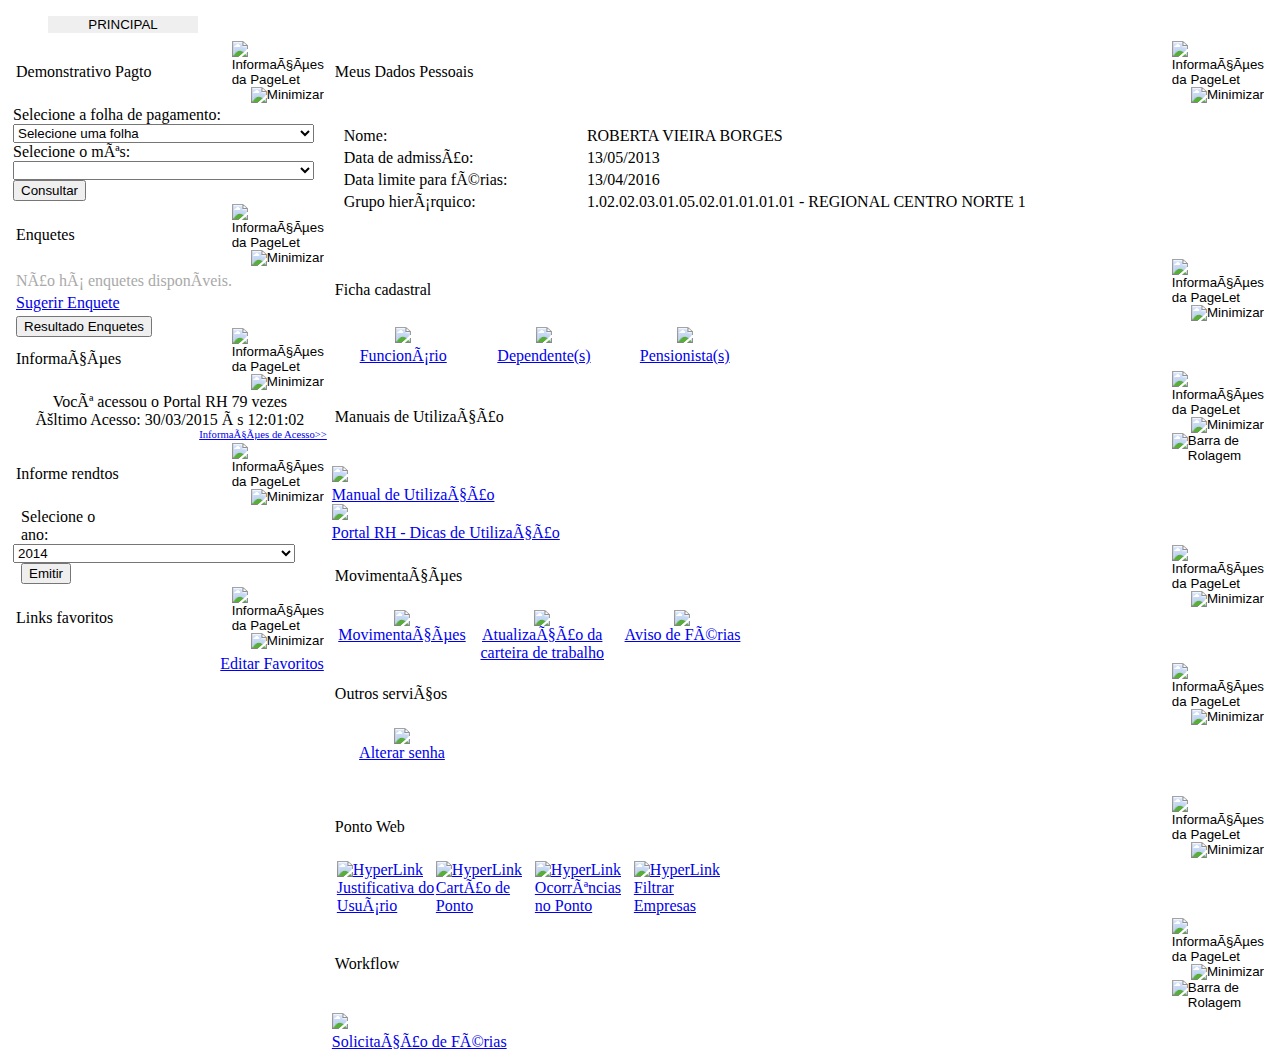
==== aula1.html @ 64549acb "iniciando aula 1" ====
<!DOCTYPE HTML PUBLIC "-//W3C//DTD HTML 4.0 Transitional//EN">
<HTML>
	<HEAD>
		<title>Auto_PrincipalConteudo</title>
		<META http-equiv="Content-Type" content="text/html; charset=windows-1252">
		<meta content="Microsoft Visual Studio .NET 7.1" name="GENERATOR">
		<meta content="Visual Basic .NET 7.1" name="CODE_LANGUAGE">
		<meta content="JavaScript" name="vs_defaultClientScript">
		<meta content="http://schemas.microsoft.com/intellisense/ie5" name="vs_targetSchema">
		<LINK  href="STYLESTEMA18.css" type="text/css" rel="stylesheet">
		<script language="javascript" src="scripts/funcoes.js"></script>
	</HEAD>
	<body MS_POSITIONING="GridLayout">
		<form name="Form1" method="post" action="Auto_PrincipalConteudo.aspx" id="Form1">
<div>
<input type="hidden" name="__EVENTTARGET" id="__EVENTTARGET" value="" />
<input type="hidden" name="__EVENTARGUMENT" id="__EVENTARGUMENT" value="" />
<input type="hidden" name="__LASTFOCUS" id="__LASTFOCUS" value="" />
<input type="hidden" name="__VIEWSTATE" id="
__VIEWSTATE" value="" />
</div>

<script type="text/javascript">
//<![CDATA[
var theForm = document.forms['Form1'];
if (!theForm) {
    theForm = document.Form1;
}
function __doPostBack(eventTarget, eventArgument) {
    if (!theForm.onsubmit || (theForm.onsubmit() != false)) {
        theForm.__EVENTTARGET.value = eventTarget;
        theForm.__EVENTARGUMENT.value = eventArgument;
        theForm.submit();
    }
}
//]]>
</script>


<div>

	<input type="hidden" name="__EVENTVALIDATION" id="__EVENTVALIDATION" value="/wEWLQL+raDpAgKf2M2/AgLc2YajBQKls8mIDAKq+dKcDQKA17umBgKx3MaGAQLFudPkBAKE08mLAQKqh6UzAo/y98YFAujJ9/[base64]/6J5g0CjbeMOAL4wbPBDQLe5O+yAtNetxdc0Nz6+SRpeQpXd9Pz4H/4" />
</div>
			<TABLE id="Table70" height="100%" cellSpacing="0" cellPadding="0" width="100%" border="0">
				<TR>
					<TD align="left" width="100%">
						<TABLE id="Table71" cellSpacing="0" cellPadding="0" width="100%" border="0">
							<TR>
								<TD class="backgroundIMAGE-10" vAlign="bottom" align="left" width="40" height="25"></TD>
								<TD vAlign="bottom" align="left" width="100" height="25"><input type="submit" name="btnAba1" value="PRINCIPAL" id="btnAba1" class="botao-01" style="border-style:None;width:150px;" /></TD>
								<TD vAlign="bottom" align="left" width="5" height="25"></TD>
								<TD vAlign="bottom" align="left" width="100" height="25"></TD>
								<TD vAlign="bottom" align="left" width="5" height="25"></TD>
								<TD vAlign="bottom" align="left" height="25"></TD>
								<TD vAlign="middle" align="right" width="8" colSpan="10" height="25">
									<table id="tblPersonalizacao" cellspacing="0" cellpadding="0" border="0" style="width:100%;border-collapse:collapse;">

</table></TD>
							</TR>
							<TR>
								<TD class="background-01" colSpan="17" height="5"></TD>
							</TR>
						</TABLE>
					</TD>
				</TR>
				<TR>
					<TD vAlign="top" align="left" width="100%" height="100%">
						<TABLE id="Table2" height="100%" cellSpacing="0" cellPadding="0" width="100%" border="0">
							<TR>
								<TD width="5">
									<img id="Image61" src="images/vazio.gif" style="height:5px;width:5px;border-width:0px;" />
								</TD>
								<TD vAlign="top" align="left" width="25%" >
									<div id="pnlEsquerdo" style="width:100%;">
	<div id="pnlAscx111" class="flexcontainer">
		<div id="panel111" class="background-01">
			<table border="0" style="height:5px;width:100%;">
				<tr valign="middle">
					<td align="left" style="width:90%;"><span id="lblTitulo111" class="fonte-04AB">Demonstrativo Pagto</span></td><td align="right" style="width:10%;"><input type="image" name="popHyp111" id="popHyp111" title="Informações da PageLet" src="images/info.gif" onclick="javascript:window.open('http://www.portaldorh.com.br/Portal_Gpcs/Auto_Info.aspx?nCodItem=1&amp;nCodSubItem=0&amp;nCodMod=1', '', 'width=300, height=215 left=30, top30');" style="border-width:0px;" /><img id="imgPopButVazio111" src="vazio.gif" style="height:2px;border-width:0px;" /><input type="image" name="minmax111" id="minmax111" title="Minimizar" codMod="1" codItem="1" subItem="0" Status="1" Url="Auto_PgLetDemoPagto.ascx" ButtonName="minmax111" IDFlexPage="111" src="images/minimizar.gif" style="border-width:0px;" /></td>
				</tr>
			</table>
		</div><div id="ascx111" class="flexareaEsquerdo" Status="1">
			<div id="controlsAscx111_pnlDemoPagto" style="width:100%;text-align:center;">
				
	<div id="controlsAscx111_pnlDemoPagto2" style="width:96%;text-align:left;">
					
		
		<span id="controlsAscx111_Label2" class="fonte-07">Selecione a folha de pagamento:</span>
		<select name="controlsAscx111$cboFolha" onchange="javascript:setTimeout('__doPostBack(\'controlsAscx111$cboFolha\',\'\')', 0)" id="controlsAscx111_cboFolha" class="fonte-07" style="width:100%;">
						<option selected="selected" value="0	0">Selecione uma folha</option>
						<option value="13 SALARIO - ADIANTAMENTO	3">13 SALARIO - ADIANTAMENTO</option>
						<option value="MENSAL	1">MENSAL</option>
						<option value="MENSAL ESTAGIÁRIOS	11">MENSAL ESTAGI&#193;RIOS</option>
						<option value="FERIAS	2">FERIAS</option>
						<option value="PLR	15">PLR</option>
						<option value="13 SALARIO	4">13 SALARIO</option>
						<option value="PRO-LABORE	10">PRO-LABORE</option>

					</select>
		<span id="controlsAscx111_lblDataReferencia" class="fonte-07">Selecione o mês:</span>
		<BR>
		
		<select name="controlsAscx111$cboReferencia" id="controlsAscx111_cboReferencia" class="fonte-07" style="width:100%;">

					</select>
		<br>
		<input type="submit" name="controlsAscx111$btnDemoConsultar" value="Consultar" id="controlsAscx111_btnDemoConsultar" class="botao-03" />
	
				</div>

			</div>

		</div>
	</div><div id="pnlAscx1115" class="flexcontainer">
		<div id="panel1115" class="background-01">
			<table border="0" style="height:5px;width:100%;">
				<tr valign="middle">
					<td align="left" style="width:90%;"><span id="lblTitulo1115" class="fonte-04AB">Enquetes</span></td><td align="right" style="width:10%;"><input type="image" name="popHyp1115" id="popHyp1115" title="Informações da PageLet" src="images/info.gif" onclick="javascript:window.open('http://www.portaldorh.com.br/Portal_Gpcs/Auto_Info.aspx?nCodItem=15&amp;nCodSubItem=0&amp;nCodMod=1', '', 'width=300, height=215 left=30, top30');" style="border-width:0px;" /><img id="imgPopButVazio1115" src="vazio.gif" style="height:2px;border-width:0px;" /><input type="image" name="minmax1115" id="minmax1115" title="Minimizar" codMod="1" codItem="15" subItem="0" Status="1" Url="Auto_PgLetEnquetes.ascx" ButtonName="minmax1115" IDFlexPage="1115" src="images/minimizar.gif" style="border-width:0px;" /></td>
				</tr>
			</table>
		</div><div id="ascx1115" class="flexareaEsquerdo" Status="1">
			
<meta content="True" name="vs_showGrid">
<div id="controlsAscx1115_Panel1" style="height:56px;width:100%;">
				
	<TABLE width="100%" border="0">
		<TR>
			<TD width="100%">
				
				<span id="controlsAscx1115_lblMsg" class="fonte-10" style="display:inline-block;color:DarkGray;width:100%;">Não há enquetes disponíveis.</span></TD>
		</TR>
		<TR>
			<TD align="left" width="100%">
				<a id="controlsAscx1115_lnkSugEnquetes" class="botao-04" href="javascript:__doPostBack('controlsAscx1115$lnkSugEnquetes','')">Sugerir Enquete</a>&nbsp;&nbsp;&nbsp;&nbsp;
			</TD>
		</TR>
		<TR>
			<TD align="left" width="100%">
				<input type="submit" name="controlsAscx1115$btnResultadoEnquete" value="Resultado Enquetes" id="controlsAscx1115_btnResultadoEnquete" class="botao-04" /></TD>
		</TR>
	</TABLE>

			</div>

		</div>
	</div><div id="pnlAscx1111" class="flexcontainer">
		<div id="panel1111" class="background-01">
			<table border="0" style="height:5px;width:100%;">
				<tr valign="middle">
					<td align="left" style="width:90%;"><span id="lblTitulo1111" class="fonte-04AB">Informações</span></td><td align="right" style="width:10%;"><input type="image" name="popHyp1111" id="popHyp1111" title="Informações da PageLet" src="images/info.gif" onclick="javascript:window.open('http://www.portaldorh.com.br/Portal_Gpcs/Auto_Info.aspx?nCodItem=11&amp;nCodSubItem=0&amp;nCodMod=1', '', 'width=300, height=215 left=30, top30');" style="border-width:0px;" /><img id="imgPopButVazio1111" src="vazio.gif" style="height:2px;border-width:0px;" /><input type="image" name="minmax1111" id="minmax1111" title="Minimizar" codMod="1" codItem="11" subItem="0" Status="1" Url="auto_pgletInfoAcesso.ascx" ButtonName="minmax1111" IDFlexPage="1111" src="images/minimizar.gif" style="border-width:0px;" /></td>
				</tr>
			</table>
		</div><div id="ascx1111" class="flexareaEsquerdo" Status="1">
			
<meta name="vs_showGrid" content="True">
<div id="controlsAscx1111_pnlinformacoesdeacesso_fechar" style="width:100%;">
				
	<TABLE class="borda-0410" id="Table1" cellSpacing="0" cellPadding="0" width="100%" border="0">
		<TR>
			<TD class="borda-04100" vAlign="middle" align="center" colSpan="4">
				<span id="controlsAscx1111_Label1" class="fonte-07">Você acessou o Portal  RH </span>
				<span id="controlsAscx1111_lblNumAcessos" class="fonte-06">79</span>
				<span id="controlsAscx1111_Label2" class="fonte-07"> vezes</span></TD>
		</TR>
		<TR>
			<TD class="background-05" align="center" colSpan="4">
				<span id="controlsAscx1111_lblDataUltimo" class="fonte-07">Último Acesso: 30/03/2015 às 12:01:02</span></TD>
		</TR>
	</TABLE>
	<TABLE id="Table2" cellSpacing="0" cellPadding="0" width="100%" border="0">
		<TR>
			<TD vAlign="top" align="right" width="15%"></TD>
			<TD vAlign="top" width="15%"></TD>
			<TD vAlign="top" align="right" width="70%" colSpan="2">
				<a id="controlsAscx1111_lkbInfoAcesso" class="botao-02" href="javascript:__doPostBack('controlsAscx1111$lkbInfoAcesso','')" style="display:inline-block;font-size:8pt;width:100%;">Informações de Acesso&gt;&gt;</a></TD>
		</TR>
	</TABLE>
	<TABLE id="Table4" cellSpacing="0" cellPadding="0" width="100%" align="right" border="0">
		<TR>
			<TD>
				</TD>
		</TR>
	</TABLE>

			</div>

		</div>
	</div><div id="pnlAscx113" class="flexcontainer">
		<div id="panel113" class="background-01">
			<table border="0" style="height:5px;width:100%;">
				<tr valign="middle">
					<td align="left" style="width:90%;"><span id="lblTitulo113" class="fonte-04AB">Informe rendtos</span></td><td align="right" style="width:10%;"><input type="image" name="popHyp113" id="popHyp113" title="Informações da PageLet" src="images/info.gif" onclick="javascript:window.open('http://www.portaldorh.com.br/Portal_Gpcs/Auto_Info.aspx?nCodItem=3&amp;nCodSubItem=0&amp;nCodMod=1', '', 'width=300, height=215 left=30, top30');" style="border-width:0px;" /><img id="imgPopButVazio113" src="vazio.gif" style="height:2px;border-width:0px;" /><input type="image" name="minmax113" id="minmax113" title="Minimizar" codMod="1" codItem="3" subItem="0" Status="1" Url="Auto_PgLetInformeRendtos.ascx" ButtonName="minmax113" IDFlexPage="113" src="images/minimizar.gif" style="border-width:0px;" /></td>
				</tr>
			</table>
		</div><div id="ascx113" class="flexareaEsquerdo" Status="1">
			<div id="controlsAscx113_pnlInformeRendtos" style="width:90%;text-align:center;">
				
	<div id="controlsAscx113_Panel2" style="width:100%;text-align:left;">
					&nbsp;
<span id="controlsAscx113_Label1" class="fonte-07" style="display:inline-block;width:104px;">Selecione o ano:</span>&nbsp;
<select name="controlsAscx113$cboAno" id="controlsAscx113_cboAno" class="fonte-07" style="width:100%;">
						<option value="2014">2014</option>

					</select><BR>&nbsp;
<input type="submit" name="controlsAscx113$btnCompRendtosConsultar" value="Emitir" id="controlsAscx113_btnCompRendtosConsultar" class="botao-03" />
				</div>

			</div>

		</div>
	</div><div id="pnlAscx117" class="flexcontainer">
		<div id="panel117" class="background-01">
			<table border="0" style="height:5px;width:100%;">
				<tr valign="middle">
					<td align="left" style="width:90%;"><span id="lblTitulo117" class="fonte-04AB">Links favoritos</span></td><td align="right" style="width:10%;"><input type="image" name="popHyp117" id="popHyp117" title="Informações da PageLet" src="images/info.gif" onclick="javascript:window.open('http://www.portaldorh.com.br/Portal_Gpcs/Auto_Info.aspx?nCodItem=7&amp;nCodSubItem=0&amp;nCodMod=1', '', 'width=300, height=215 left=30, top30');" style="border-width:0px;" /><img id="imgPopButVazio117" src="vazio.gif" style="height:2px;border-width:0px;" /><input type="image" name="minmax117" id="minmax117" title="Minimizar" codMod="1" codItem="7" subItem="0" Status="1" Url="Auto_PgLetLinksFavoritos.ascx" ButtonName="minmax117" IDFlexPage="117" src="images/minimizar.gif" style="border-width:0px;" /></td>
				</tr>
			</table>
		</div><div id="ascx117" class="flexareaEsquerdo" Status="1">
			<div id="controlsAscx117_pnlfavoritos_minimizar" style="height:35px;width:100%;">
				<table border="0" style="width:100%;">
					<tr>
						<td class="background-05" align="right"><a title="Editar Favoritos" class="botao-02" href="Auto_EditFavoritos.aspx" target="_self">Editar Favoritos</a></td>
					</tr>
				</table>
			</div>

		</div>
	</div>
</div>
								</TD>
								<td width="5">
									<img id="Image7" src="images/vazio.gif" style="height:5px;width:5px;border-width:0px;" /></td>
								<TD vAlign="top" align="left" width="100%">
									<div id="pnlDireito" style="height:18px;width:100%;">
	<div id="pnlAscx119901" class="flexcontainer">
		<div id="panel119901" class="background-01">
			<table border="0" style="height:5px;width:100%;">
				<tr valign="middle">
					<td align="left" style="width:90%;"><span id="lblTitulo119901" class="fonte-04AB">Meus Dados Pessoais</span></td><td align="right" style="width:10%;"><input type="image" name="popHyp119901" id="popHyp119901" title="Informações da PageLet" src="images/info.gif" onclick="javascript:window.open('http://www.portaldorh.com.br/Portal_Gpcs/Auto_Info.aspx?nCodItem=9901&amp;nCodSubItem=0&amp;nCodMod=1', '', 'width=300, height=215 left=30, top30');" style="border-width:0px;" /><img id="imgPopButVazio119901" src="vazio.gif" style="height:2px;border-width:0px;" /><input type="image" name="minmax119901" id="minmax119901" title="Minimizar" codMod="1" codItem="9901" subItem="0" Status="1" Url="Auto_PgLetMeusDadosPessoais.ascx" ButtonName="minmax119901" IDFlexPage="119901" src="images/minimizar.gif" style="border-width:0px;" /></td>
				</tr>
			</table>
		</div><div id="ascx119901" class="flexarea" Status="1">
			<div id="controlsAscx119901_Panel1" style="text-align:center;">
				
	<div id="controlsAscx119901_Panel4" style="width:96%;text-align:right;">
					
		
		<BR>
		
		
		
		
		<div id="controlsAscx119901_Panel2">
						
			<TABLE id="Table1" cellSpacing="0" cellPadding="0" width="100%" border="0">
				<TR>
					<TD vAlign="top" align="right" width="1%">
						</TD>
					<TD vAlign="top" align="left" width="99%">
						<div id="controlsAscx119901_pnlDadosFuncionario" style="height:96px;width:100%;">
							
							<table id="controlsAscx119901_tblDadosFuncionario" class="fonte-07" border="0" style="width:100%;">
								<tr>
									<td class="bg-dfe">Nome: </td><td class="background-05">ROBERTA VIEIRA BORGES</td>
								</tr><tr>
									<td class="bg-dfe">Data de admissão: </td><td class="background-05">13/05/2013</td>
								</tr><tr>
									<td class="bg-dfe">Data limite para férias: </td><td class="background-05">13/04/2016</td>
								</tr><tr>
									<td class="bg-dfe">Grupo hierárquico: </td><td class="background-05">1.02.02.03.01.05.02.01.01.01.01 - REGIONAL CENTRO NORTE 1</td>
								</tr>
							</table>
						
						</div>
					</TD>
				</TR>
			</TABLE>
		
					</div>
		<BR>
		
		<BR>
	
				</div>

			</div>

		</div>
	</div><div id="pnlAscx116" class="flexcontainer">
		<div id="panel116" class="background-01">
			<table border="0" style="height:5px;width:100%;">
				<tr valign="middle">
					<td align="left" style="width:90%;"><span id="lblTitulo116" class="fonte-04AB">Ficha cadastral</span></td><td align="right" style="width:10%;"><input type="image" name="popHyp116" id="popHyp116" title="Informações da PageLet" src="images/info.gif" onclick="javascript:window.open('http://www.portaldorh.com.br/Portal_Gpcs/Auto_Info.aspx?nCodItem=6&amp;nCodSubItem=0&amp;nCodMod=1', '', 'width=300, height=215 left=30, top30');" style="border-width:0px;" /><img id="imgPopButVazio116" src="vazio.gif" style="height:2px;border-width:0px;" /><input type="image" name="minmax116" id="minmax116" title="Minimizar" codMod="1" codItem="6" subItem="0" Status="1" Url="Auto_PgLetFichaCadastral.ascx" ButtonName="minmax116" IDFlexPage="116" src="images/minimizar.gif" style="border-width:0px;" /></td>
				</tr>
			</table>
		</div><div id="ascx116" class="flexarea" Status="1">
			<div id="controlsAscx116_Panel1" style="width:100%;">
				
	<TABLE width="100%" border="0">
		<TR>
			<TD align="center" width="15%">
				<a id="controlsAscx116_HypEmprImage" class="fonte-07" href="FrameFichaCad.aspx?cod=2&amp;codSub=5"><img src="images/ico_002.gif" style="border-width:0px;" /></a></TD>
			<TD align="center" width="15%">
				<a id="controlsAscx116_hypDependImage" class="fonte-07" href="auto_dependentes.aspx?cod=3&amp;codSub=0"><img src="images/ico_003.gif" style="border-width:0px;" /></a></TD>
			<TD align="center" width="15%">
				<a id="controlsAscx116_hypPensionImage" class="fonte-07" href="auto_pensionistas.aspx?cod=4&amp;codSub=0"><img src="images/ico_005.gif" style="border-width:0px;" /></a></TD>
			<TD width="55%"></TD>
		</TR>
		<TR>
			<TD align="center" width="15%">
				<a id="controlsAscx116_hypEmprText" class="fonte-07" href="FrameFichaCad.aspx?cod=2&amp;codSub=5">Funcionário</a></TD>
			<TD align="center" width="15%">
				<a id="controlsAscx116_hypDependText" class="fonte-07" href="auto_dependentes.aspx?cod=3&amp;codSub=0">Dependente(s)</a></TD>
			<TD align="center" width="15%">
				<a id="controlsAscx116_hypPensionText" class="fonte-07" href="auto_pensionistas.aspx?cod=4&amp;codSub=0">Pensionista(s)</a></TD>
			<TD width="55%"></TD>
		</TR>
	</TABLE>

			</div>

		</div>
	</div><div id="pnlFlexPage1110002" class="flexcontainer">
		<div id="panel1110002" class="background-01">
			<table border="0" style="height:5px;width:100%;">
				<tr valign="middle">
					<td align="left" style="width:90%;"><span id="lblTitulo1110002" class="fonte-04AB">Manuais de Utilização</span></td><td align="right" style="width:10%;"><input type="image" name="popHyp1110002" id="popHyp1110002" title="Informações da PageLet" src="images/info.gif" onclick="javascript:window.open('http://www.portaldorh.com.br/Portal_Gpcs/Auto_Info.aspx?nCodItem=10002&amp;nCodSubItem=0&amp;nCodMod=1', '', 'width=300, height=215 left=30, top30');" style="border-width:0px;" /><img id="imgPopButVazio1110002" src="vazio.gif" style="height:2px;border-width:0px;" /><input type="image" name="minmax1110002" id="minmax1110002" title="Minimizar" codMod="1" codItem="10002" subItem="0" Status="1" Url="" ButtonName="minmax1110002" IDFlexPage="1110002" src="images/minimizar.gif" style="border-width:0px;" /><input type="image" name="btnscr1110002" id="btnscr1110002" title="Barra de Rolagem" codMod="1" codItem="10002" subItem="0" Status="1" Url="" ButtonName="btnscr1110002" IDFlexPage="1110002" src="images/barrra_rolagem.gif" style="border-width:0px;" /></td>
				</tr>
			</table>
		</div><div id="ascx1110002" class="flexarea" Status="1">
			<div class="flexobjeto2">
				<a href="http://www.portaldorh.com.br/portal_gpcs/Manual_Portal_RH_Auto_Atendimento.pdf" target="_blank"><img src="loads/231465465146546.jpg" style="border-width:0px;" /></a><a title="Manual de Utilização" href="http://www.portaldorh.com.br/portal_gpcs/Manual_Portal_RH_Auto_Atendimento.pdf" target="_blank"><br>Manual de Utilização </a>
			</div><div class="flexobjeto2">
				<a href="http://www.portaldorh.com.br/portal_gpcs/Dicas_de_Utilizacao_Portal_RH.pdf" target="_blank"><img src="loads/5649843621654.jpg" style="border-width:0px;" /></a><a title="Portal RH - Dicas de Utilização" href="http://www.portaldorh.com.br/portal_gpcs/Dicas_de_Utilizacao_Portal_RH.pdf" target="_blank"><br>Portal RH - Dicas de Utilização </a>
			</div>
		</div>
	</div><div id="pnlAscx118" class="flexcontainer">
		<div id="panel118" class="background-01">
			<table border="0" style="height:5px;width:100%;">
				<tr valign="middle">
					<td align="left" style="width:90%;"><span id="lblTitulo118" class="fonte-04AB">Movimentações</span></td><td align="right" style="width:10%;"><input type="image" name="popHyp118" id="popHyp118" title="Informações da PageLet" src="images/info.gif" onclick="javascript:window.open('http://www.portaldorh.com.br/Portal_Gpcs/Auto_Info.aspx?nCodItem=8&amp;nCodSubItem=0&amp;nCodMod=1', '', 'width=300, height=215 left=30, top30');" style="border-width:0px;" /><img id="imgPopButVazio118" src="vazio.gif" style="height:2px;border-width:0px;" /><input type="image" name="minmax118" id="minmax118" title="Minimizar" codMod="1" codItem="8" subItem="0" Status="1" Url="Auto_PgLetMovimentacoes.ascx" ButtonName="minmax118" IDFlexPage="118" src="images/minimizar.gif" style="border-width:0px;" /></td>
				</tr>
			</table>
		</div><div id="ascx118" class="flexarea" Status="1">
			<div id="Movimentações_pnlMovimentacoes_minimizar" style="width:100%;text-align:left;">
				
	<TABLE id="Table53" cellSpacing="0" cellPadding="0" width="100%" border="0">
		<TR>
			<TD vAlign="middle" align="left">
				<TABLE id="Table54" cellSpacing="0" cellPadding="0" width="100%" border="0">
					<TR>
						<TD>
							<TABLE cellSpacing="0" cellPadding="0" width="100%" border="0">
								<TR align="center" width="100%">
									<TD vAlign="top" align="center" width="15%">
										<a id="Movimentações_HypImgMovimentacoes" href="Auto_Movimentacoes.aspx"><img src="images/ico_001.gif" style="border-width:0px;" /></a></TD>
									<TD vAlign="top" align="center" width="15%">
										<a id="Movimentações_hypImgAtCTrab" href="Auto_MovCartTrab.aspx"><img src="images/ico_atctrab.gif" style="border-width:0px;" /></a></TD>
									<TD vAlign="top" align="center" width="15%">
										<a id="Movimentações_HypImgAvisFerias" href="Auto_AvisoFerias.aspx"><img src="images/Aviso_de_Ferias.gif" style="border-width:0px;" /></a></TD>
									<TD vAlign="top" align="center" width="15%">
										</TD>
									<TD width="55%"></TD>
								</TR>
							</TABLE>
						</TD>
					</TR>
					<TR>
						<TD>
							<TABLE cellSpacing="0" cellPadding="0" width="100%" border="0">
								<TR align="center" width="100%">
									<TD vAlign="top" align="center" width="15%">
										<a id="Movimentações_HypMovimentacoes" class="fonte-07Tela" href="Auto_Movimentacoes.aspx">Movimentações</a></TD>
									<TD vAlign="top" align="center" width="15%">
										<a id="Movimentações_hypAtCTrab" class="fonte-07Tela" href="Auto_MovCartTrab.aspx" style="display:inline-block;height:34px;">Atualização da carteira de trabalho</a></TD>
									<TD vAlign="top" align="center" width="15%">
										<a id="Movimentações_HypAvisoFerias" class="fonte-07Tela" href="Auto_AvisoFerias.aspx" style="display:inline-block;height:34px;">Aviso de Férias</a></TD>
									<TD vAlign="top" align="center" width="15%">
										</TD>
									<TD width="55%"></TD>
								</TR>
							</TABLE>
						</TD>
					</TR>
				</TABLE>
			</TD>
		</TR>
	</TABLE>

			</div>

		</div>
	</div><div id="pnlAscx114" class="flexcontainer">
		<div id="panel114" class="background-01">
			<table border="0" style="height:5px;width:100%;">
				<tr valign="middle">
					<td align="left" style="width:90%;"><span id="lblTitulo114" class="fonte-04AB">Outros serviços</span></td><td align="right" style="width:10%;"><input type="image" name="popHyp114" id="popHyp114" title="Informações da PageLet" src="images/info.gif" onclick="javascript:window.open('http://www.portaldorh.com.br/Portal_Gpcs/Auto_Info.aspx?nCodItem=4&amp;nCodSubItem=0&amp;nCodMod=1', '', 'width=300, height=215 left=30, top30');" style="border-width:0px;" /><img id="imgPopButVazio114" src="vazio.gif" style="height:2px;border-width:0px;" /><input type="image" name="minmax114" id="minmax114" title="Minimizar" codMod="1" codItem="4" subItem="0" Status="1" Url="Auto_PgLetAlterarSenha.ascx" ButtonName="minmax114" IDFlexPage="114" src="images/minimizar.gif" style="border-width:0px;" /></td>
				</tr>
			</table>
		</div><div id="ascx114" class="flexarea" Status="1">
			<div id="controlsAscx114_Panel1" style="height:65px;width:100%;">
				
	<TABLE id="Table1" cellSpacing="0" cellPadding="0" width="100%" border="0">
		<TR>
			<TD vAlign="top" align="center" width="15%">
				<a id="controlsAscx114_hypImgAlterarSenha" class="fonte-07" href="Auto_AlteraSenha.aspx"><img src="images/ico_004.gif" style="border-width:0px;" /></a></TD>
			<TD vAlign="top" align="center" width="15%">
				</TD>
			<TD width="85%"></TD>
		</TR>
		<TR>
		<TD vAlign="top" align="center" width="15%">
				<a id="controlsAscx114_hypLinkAlterarSenha" class="fonte-07" href="Auto_AlteraSenha.aspx">Alterar senha</a></TD>
			<TD vAlign="top" align="center" width="15%">
				</TD>
			<TD width="85%"></TD>
		</TR>
	</TABLE>

			</div>

		</div>
	</div><div id="pnlAscx1110001" class="flexcontainer">
		<div id="panel1110001" class="background-01">
			<table border="0" style="height:5px;width:100%;">
				<tr valign="middle">
					<td align="left" style="width:90%;"><span id="lblTitulo1110001" class="fonte-04AB">Ponto Web</span></td><td align="right" style="width:10%;"><input type="image" name="popHyp1110001" id="popHyp1110001" title="Informações da PageLet" src="images/info.gif" onclick="javascript:window.open('http://www.portaldorh.com.br/Portal_Gpcs/Auto_Info.aspx?nCodItem=10001&amp;nCodSubItem=0&amp;nCodMod=1', '', 'width=300, height=215 left=30, top30');" style="border-width:0px;" /><img id="imgPopButVazio1110001" src="vazio.gif" style="height:2px;border-width:0px;" /><input type="image" name="minmax1110001" id="minmax1110001" title="Minimizar" codMod="1" codItem="10001" subItem="0" Status="1" Url="ProPay_Portal_Ponto.ascx" ButtonName="minmax1110001" IDFlexPage="1110001" src="images/minimizar.gif" style="border-width:0px;" /></td>
				</tr>
			</table>
		</div><div id="ascx1110001" class="flexarea" Status="1">
			



<script>
	function AbrirJanela(endPagina, idPagina, largura, altura)
	{
		window.open(endPagina, "", "width=" + largura + " height=" + altura)
	}
	
	function Redirecionar(pagina)
	{
		if (pagina != "")
		{
			document.getElementById("PG").value = pagina;
			var acaoFormNorber = document.forms[0].action;
			var targeFormNorber = document.forms[0].target;
			document.forms[0].action = "NORBER_Opcoes_Just.aspx";
			document.forms[0].target = "_blank";
			document.forms[0].submit();
			document.forms[0].action = acaoFormNorber;
			document.forms[0].target = targeFormNorber;
		}
		else
		{
			alert("Não há uma página de destino definida para o link!");
		}
	}
</script>
<input type="hidden" name="PG" id="PG">
	<TABLE id="Table1" cellSpacing="0" cellPadding="0" border="0">
		<TR>
			<TD style="WIDTH: 5px"></td>

			<TD style="WIDTH: 99px">
				<a id="controlsAscx1110001_HyperLink_Norber100" href="javascript:Redirecionar('just_user/justuser.asp');"><img src="NORBER/images/bt3_justificativa_usuario.gif" alt="HyperLink" style="border-width:0px;" /></a>
			</TD>

			<TD style="WIDTH: 99px">
				<a id="controlsAscx1110001_HyperLink_Norber102" href="javascript:Redirecionar('Relatorios/SolicitaRelatorio.asp?Relatorio=RELRB03');"><img src="NORBER/images/bt3_relatorio.gif" alt="HyperLink" style="border-width:0px;" /></a></TD>
			</TD>

			<TD style="WIDTH: 99px">
				<a id="controlsAscx1110001_HyperLink_Norber103" href="javascript:Redirecionar('Relatorios/SolicitaRelatorio.asp?Relatorio=RELRB20');"><img src="NORBER/images/bt3_relatorio.gif" alt="HyperLink" style="border-width:0px;" /></a></TD>
			</TD>
			
			<TD style="WIDTH: 99px">
				<a id="controlsAscx1110001_HyperLink_Norber104" href="javascript:AbrirJanela('FiltrarEmpresas.aspx', 'FiltrarEmpresas', '618', '480', 'yes');"><img src="norber/images/bt3_justificativa_usuario.gif" alt="HyperLink" style="border-width:0px;" /></a>
			</TD>
		</TR>
		<TR>
			<TD style="WIDTH: 5px"></td>
			<TD style="WIDTH: 99px">
				<a id="controlsAscx1110001_HyperLink_Norber106" class="fonte-07" href="javascript:Redirecionar('just_user/justuser.asp');" target="_blank">Justificativa do Usuário</a>
			</TD>

			<TD style="WIDTH: 99px">
				<a id="controlsAscx1110001_HyperLink_Norber108" class="fonte-07" href="javascript:Redirecionar('Relatorios/SolicitaRelatorio.asp?Relatorio=RELRB03');" target="_blank">Cartão de Ponto</a>
			</TD>

			<TD style="WIDTH: 99px">
				<a id="controlsAscx1110001_HyperLink_Norber109" class="fonte-07" href="javascript:Redirecionar('Relatorios/SolicitaRelatorio.asp?Relatorio=RELRB20');" target="_blank">Ocorrências no Ponto</a>
			</TD>
			<TD style="WIDTH: 99px">
				<a id="controlsAscx1110001_HyperLink_FiltrarEmpresas" class="fonte-07" href="javascript:AbrirJanela('FiltrarEmpresas.aspx', 'FiltrarEmpresas', '618', '480', 'yes');">Filtrar Empresas</a>
			</TD>
		</TR>

	</TABLE>

		</div>
	</div><div id="pnlFlexPage1110004" class="flexcontainer">
		<div id="panel1110004" class="background-01">
			<table border="0" style="height:5px;width:100%;">
				<tr valign="middle">
					<td align="left" style="width:90%;"><span id="lblTitulo1110004" class="fonte-04AB">Workflow</span></td><td align="right" style="width:10%;"><input type="image" name="popHyp1110004" id="popHyp1110004" title="Informações da PageLet" src="images/info.gif" onclick="javascript:window.open('http://www.portaldorh.com.br/Portal_Gpcs/Auto_Info.aspx?nCodItem=10004&amp;nCodSubItem=0&amp;nCodMod=1', '', 'width=300, height=215 left=30, top30');" style="border-width:0px;" /><img id="imgPopButVazio1110004" src="vazio.gif" style="height:2px;border-width:0px;" /><input type="image" name="minmax1110004" id="minmax1110004" title="Minimizar" codMod="1" codItem="10004" subItem="0" Status="1" Url="" ButtonName="minmax1110004" IDFlexPage="1110004" src="images/minimizar.gif" style="border-width:0px;" /><input type="image" name="btnscr1110004" id="btnscr1110004" title="Barra de Rolagem" codMod="1" codItem="10004" subItem="0" Status="1" Url="" ButtonName="btnscr1110004" IDFlexPage="1110004" src="images/barrra_rolagem.gif" style="border-width:0px;" /></td>
				</tr>
			</table>
		</div><div id="ascx1110004" class="flexarea" Status="1">
			<div class="flexobjeto2">
				<a href="/Portal_Gpcs/Auto_IntegraPortalWkf.aspx?Pg=http://www.portaldorh.com.br/FPwWorkflow/TelaIniciacaoDeProcesso.aspx?IdProcesso=7&amp;SP=True&amp;HD=True&amp;HI=True&amp;VS=True&amp;TipoIniciacao=I"><img src="loads/btn_SolicitaFerias.gif" style="border-width:0px;" /></a><a title="Solicitação de Férias" href="/Portal_Gpcs/Auto_IntegraPortalWkf.aspx?Pg=http://www.portaldorh.com.br/FPwWorkflow/TelaIniciacaoDeProcesso.aspx?IdProcesso=7&amp;SP=True&amp;HD=True&amp;HI=True&amp;VS=True&amp;TipoIniciacao=I"><br>Solicitação de Férias </a>
			</div>
		</div>
	</div>
</div>
								</TD>
								<TD width="5"><img id="Image20" src="images/vazio.gif" style="height:5px;width:5px;border-width:0px;" /></TD>
							</TR>
						</TABLE>
					</TD>
				</TR>
			</TABLE>
			<input name="scrollLeft" type="hidden" id="scrollLeft" /><input name="scrollTop" type="hidden" id="scrollTop" />
		

<!-- sstchur.web.SmartNav.SmartScroller ASP.NET Generated Code -->
<script language = "javascript">
<!--
  function sstchur_SmartScroller_GetCoords()
  {
    var scrollX, scrollY;
    if (document.all)
    {
      if (!document.documentElement.scrollLeft)
        scrollX = document.body.scrollLeft;
      else
        scrollX = document.documentElement.scrollLeft;

      if (!document.documentElement.scrollTop)
        scrollY = document.body.scrollTop;
      else
        scrollY = document.documentElement.scrollTop;
    }
    else
    {
      scrollX = window.pageXOffset;
      scrollY = window.pageYOffset;
    }
    document.forms["Form1"].scrollLeft.value = scrollX;
    document.forms["Form1"].scrollTop.value = scrollY;
  }


  function sstchur_SmartScroller_Scroll()
  {
    var x = document.forms["Form1"].scrollLeft.value;
    var y = document.forms["Form1"].scrollTop.value;
    window.scrollTo(x, y);
  }

  
  window.onload = sstchur_SmartScroller_Scroll;
  window.onscroll = sstchur_SmartScroller_GetCoords;
  window.onclick = sstchur_SmartScroller_GetCoords;
  window.onkeypress = sstchur_SmartScroller_GetCoords;
// -->
</script>
<!-- End sstchur.web.SmartNav.SmartScroller ASP.NET Generated Code --></form>
	</body>
</HTML>
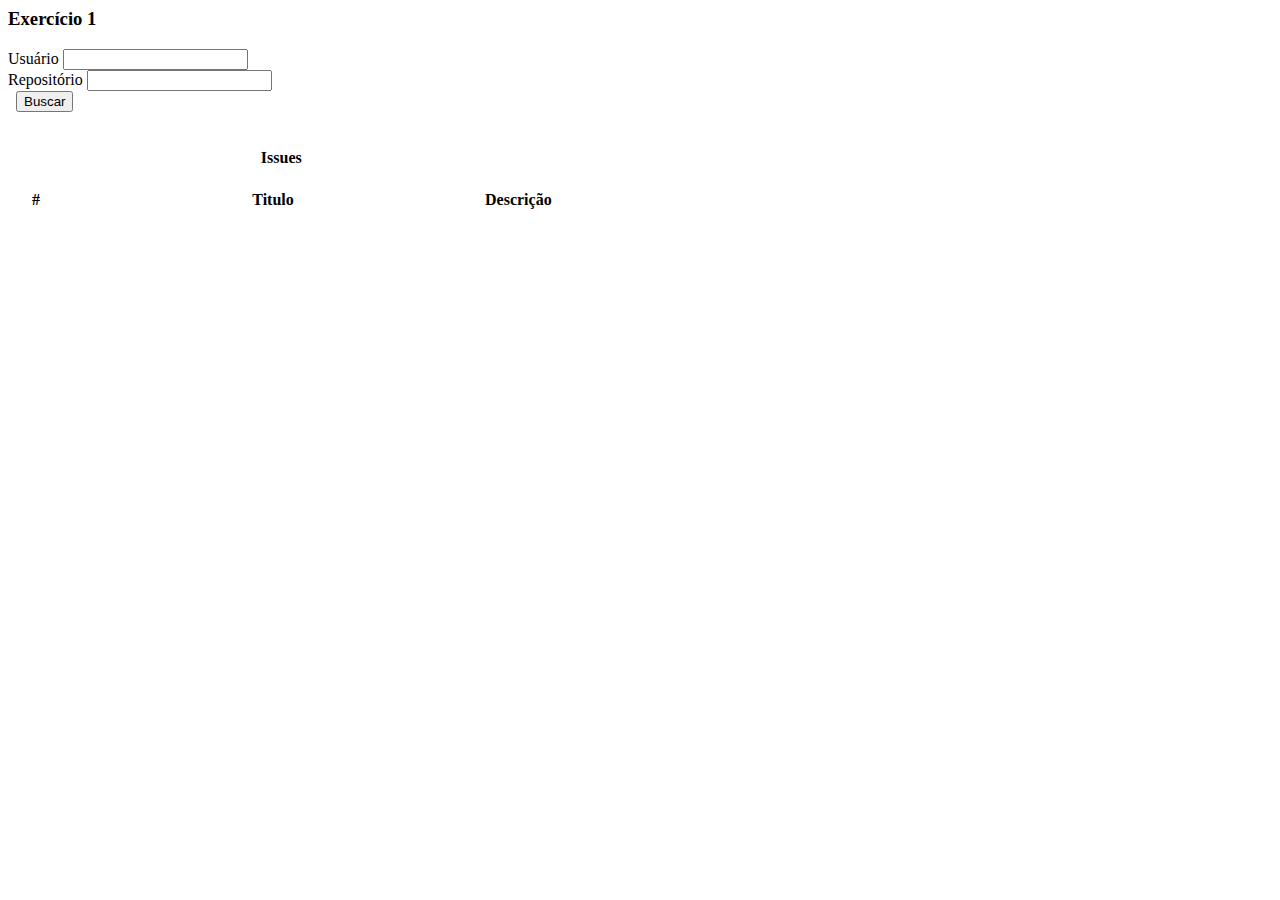
==== commit dd134e6b: "exercicio 1 nao finalizado." ====
--- a/aula1.html
+++ b/aula1.html
@@ -1,571 +1,149 @@
+<html>
+<head ng-app>
+	<title></title>
+</head>
+<body>
+	<div class="container">
 
-<!DOCTYPE HTML PUBLIC "-//W3C//DTD HTML 4.0 Transitional//EN">
-<HTML>
-	<HEAD>
-		<title>Auto_PrincipalConteudo</title>
-		<META http-equiv="Content-Type" content="text/html; charset=windows-1252">
-		<meta content="Microsoft Visual Studio .NET 7.1" name="GENERATOR">
-		<meta content="Visual Basic .NET 7.1" name="CODE_LANGUAGE">
-		<meta content="JavaScript" name="vs_defaultClientScript">
-		<meta content="http://schemas.microsoft.com/intellisense/ie5" name="vs_targetSchema">
-		<LINK  href="STYLESTEMA18.css" type="text/css" rel="stylesheet">
-		<script language="javascript" src="scripts/funcoes.js"></script>
-	</HEAD>
-	<body MS_POSITIONING="GridLayout">
-		<form name="Form1" method="post" action="Auto_PrincipalConteudo.aspx" id="Form1">
-<div>
-<input type="hidden" name="__EVENTTARGET" id="__EVENTTARGET" value="" />
-<input type="hidden" name="__EVENTARGUMENT" id="__EVENTARGUMENT" value="" />
-<input type="hidden" name="__LASTFOCUS" id="__LASTFOCUS" value="" />
-<input type="hidden" name="__VIEWSTATE" id="
-__VIEWSTATE" value="" />
-</div>
+				<div class="row">
+					<div class="col-sm-12 col-sm-offset-0">
 
-<script type="text/javascript">
-//<![CDATA[
-var theForm = document.forms['Form1'];
-if (!theForm) {
-    theForm = document.Form1;
-}
-function __doPostBack(eventTarget, eventArgument) {
-    if (!theForm.onsubmit || (theForm.onsubmit() != false)) {
-        theForm.__EVENTTARGET.value = eventTarget;
-        theForm.__EVENTARGUMENT.value = eventArgument;
-        theForm.submit();
-    }
-}
-//]]>
-</script>
+						<div class="header clearfix">
+							<h3 class="text-muted">Exercício 1</h3>
+						</div>
 
+						<div class="row">
+							<div class="panel panel-default">
+						  		<div class="panel-body">
+									<form>
+									<div class="row">
+										<div class="col-md-4">
+											<label for="usuario">Usuário</label>
+											<input type="text" class="form-control " name="usuario" id="usuario">
+										</div>
+										<div class="col-md-6">
+											<label for="repositorio">Repositório</label>
+											<input type="text" class="form-control" name="repositorio" id="repositorio">
+										</div>
 
-<div>
-
-	<input type="hidden" name="__EVENTVALIDATION" id="__EVENTVALIDATION" value="/wEWLQL+raDpAgKf2M2/AgLc2YajBQKls8mIDAKq+dKcDQKA17umBgKx3MaGAQLFudPkBAKE08mLAQKqh6UzAo/y98YFAujJ9/[base64]/6J5g0CjbeMOAL4wbPBDQLe5O+yAtNetxdc0Nz6+SRpeQpXd9Pz4H/4" />
-</div>
-			<TABLE id="Table70" height="100%" cellSpacing="0" cellPadding="0" width="100%" border="0">
-				<TR>
-					<TD align="left" width="100%">
-						<TABLE id="Table71" cellSpacing="0" cellPadding="0" width="100%" border="0">
-							<TR>
-								<TD class="backgroundIMAGE-10" vAlign="bottom" align="left" width="40" height="25"></TD>
-								<TD vAlign="bottom" align="left" width="100" height="25"><input type="submit" name="btnAba1" value="PRINCIPAL" id="btnAba1" class="botao-01" style="border-style:None;width:150px;" /></TD>
-								<TD vAlign="bottom" align="left" width="5" height="25"></TD>
-								<TD vAlign="bottom" align="left" width="100" height="25"></TD>
-								<TD vAlign="bottom" align="left" width="5" height="25"></TD>
-								<TD vAlign="bottom" align="left" height="25"></TD>
-								<TD vAlign="middle" align="right" width="8" colSpan="10" height="25">
-									<table id="tblPersonalizacao" cellspacing="0" cellpadding="0" border="0" style="width:100%;border-collapse:collapse;">
-
-</table></TD>
-							</TR>
-							<TR>
-								<TD class="background-01" colSpan="17" height="5"></TD>
-							</TR>
-						</TABLE>
-					</TD>
-				</TR>
-				<TR>
-					<TD vAlign="top" align="left" width="100%" height="100%">
-						<TABLE id="Table2" height="100%" cellSpacing="0" cellPadding="0" width="100%" border="0">
-							<TR>
-								<TD width="5">
-									<img id="Image61" src="images/vazio.gif" style="height:5px;width:5px;border-width:0px;" />
-								</TD>
-								<TD vAlign="top" align="left" width="25%" >
-									<div id="pnlEsquerdo" style="width:100%;">
-	<div id="pnlAscx111" class="flexcontainer">
-		<div id="panel111" class="background-01">
-			<table border="0" style="height:5px;width:100%;">
-				<tr valign="middle">
-					<td align="left" style="width:90%;"><span id="lblTitulo111" class="fonte-04AB">Demonstrativo Pagto</span></td><td align="right" style="width:10%;"><input type="image" name="popHyp111" id="popHyp111" title="Informações da PageLet" src="images/info.gif" onclick="javascript:window.open('http://www.portaldorh.com.br/Portal_Gpcs/Auto_Info.aspx?nCodItem=1&amp;nCodSubItem=0&amp;nCodMod=1', '', 'width=300, height=215 left=30, top30');" style="border-width:0px;" /><img id="imgPopButVazio111" src="vazio.gif" style="height:2px;border-width:0px;" /><input type="image" name="minmax111" id="minmax111" title="Minimizar" codMod="1" codItem="1" subItem="0" Status="1" Url="Auto_PgLetDemoPagto.ascx" ButtonName="minmax111" IDFlexPage="111" src="images/minimizar.gif" style="border-width:0px;" /></td>
-				</tr>
-			</table>
-		</div><div id="ascx111" class="flexareaEsquerdo" Status="1">
-			<div id="controlsAscx111_pnlDemoPagto" style="width:100%;text-align:center;">
-				
-	<div id="controlsAscx111_pnlDemoPagto2" style="width:96%;text-align:left;">
-					
-		
-		<span id="controlsAscx111_Label2" class="fonte-07">Selecione a folha de pagamento:</span>
-		<select name="controlsAscx111$cboFolha" onchange="javascript:setTimeout('__doPostBack(\'controlsAscx111$cboFolha\',\'\')', 0)" id="controlsAscx111_cboFolha" class="fonte-07" style="width:100%;">
-						<option selected="selected" value="0	0">Selecione uma folha</option>
-						<option value="13 SALARIO - ADIANTAMENTO	3">13 SALARIO - ADIANTAMENTO</option>
-						<option value="MENSAL	1">MENSAL</option>
-						<option value="MENSAL ESTAGIÁRIOS	11">MENSAL ESTAGI&#193;RIOS</option>
-						<option value="FERIAS	2">FERIAS</option>
-						<option value="PLR	15">PLR</option>
-						<option value="13 SALARIO	4">13 SALARIO</option>
-						<option value="PRO-LABORE	10">PRO-LABORE</option>
-
-					</select>
-		<span id="controlsAscx111_lblDataReferencia" class="fonte-07">Selecione o mês:</span>
-		<BR>
-		
-		<select name="controlsAscx111$cboReferencia" id="controlsAscx111_cboReferencia" class="fonte-07" style="width:100%;">
-
-					</select>
-		<br>
-		<input type="submit" name="controlsAscx111$btnDemoConsultar" value="Consultar" id="controlsAscx111_btnDemoConsultar" class="botao-03" />
-	
+										<div class="col-md-2">
+											<label for="repositorio">&nbsp;</label>
+											<input type="button" class="form-control btn btn-primary" id="btnBuscar" onclick="vaibuscarasissues()" value="Buscar">
+										</div>
+									
+								</div></form>
+							</div>	
+						</div>
+						<div class="row">
+							<div class="col-md-12">
+								<div class="panel panel-default">
+									<div class="panel-body">
+										<table class="table table-striped" id="table" style="table-layout:fixed;">
+											<caption><h4>Issues</h4></caption>
+											<thead>
+												<tr>
+													<th width="50">#</th>
+													<th width="416">Titulo</th>
+													<th>Descrição</th>
+												</tr>
+											</thead>
+											<tbody>
+												<tr id="trTemplate" style="display:none">
+													<th scope="row" id="id">330</th>
+													<td id="titulo">Added test for json_views.list_issue_card</td>
+													<td id="descricao"></td>
+												</tr>
+												
+											</tbody>
+										</table>
+									</div>
+								</div>	
+							</div>
+						</div>	
+					</div>
 				</div>
-
-			</div>
-
-		</div>
-	</div><div id="pnlAscx1115" class="flexcontainer">
-		<div id="panel1115" class="background-01">
-			<table border="0" style="height:5px;width:100%;">
-				<tr valign="middle">
-					<td align="left" style="width:90%;"><span id="lblTitulo1115" class="fonte-04AB">Enquetes</span></td><td align="right" style="width:10%;"><input type="image" name="popHyp1115" id="popHyp1115" title="Informações da PageLet" src="images/info.gif" onclick="javascript:window.open('http://www.portaldorh.com.br/Portal_Gpcs/Auto_Info.aspx?nCodItem=15&amp;nCodSubItem=0&amp;nCodMod=1', '', 'width=300, height=215 left=30, top30');" style="border-width:0px;" /><img id="imgPopButVazio1115" src="vazio.gif" style="height:2px;border-width:0px;" /><input type="image" name="minmax1115" id="minmax1115" title="Minimizar" codMod="1" codItem="15" subItem="0" Status="1" Url="Auto_PgLetEnquetes.ascx" ButtonName="minmax1115" IDFlexPage="1115" src="images/minimizar.gif" style="border-width:0px;" /></td>
-				</tr>
-			</table>
-		</div><div id="ascx1115" class="flexareaEsquerdo" Status="1">
-			
-<meta content="True" name="vs_showGrid">
-<div id="controlsAscx1115_Panel1" style="height:56px;width:100%;">
-				
-	<TABLE width="100%" border="0">
-		<TR>
-			<TD width="100%">
-				
-				<span id="controlsAscx1115_lblMsg" class="fonte-10" style="display:inline-block;color:DarkGray;width:100%;">Não há enquetes disponíveis.</span></TD>
-		</TR>
-		<TR>
-			<TD align="left" width="100%">
-				<a id="controlsAscx1115_lnkSugEnquetes" class="botao-04" href="javascript:__doPostBack('controlsAscx1115$lnkSugEnquetes','')">Sugerir Enquete</a>&nbsp;&nbsp;&nbsp;&nbsp;
-			</TD>
-		</TR>
-		<TR>
-			<TD align="left" width="100%">
-				<input type="submit" name="controlsAscx1115$btnResultadoEnquete" value="Resultado Enquetes" id="controlsAscx1115_btnResultadoEnquete" class="botao-04" /></TD>
-		</TR>
-	</TABLE>
-
-			</div>
-
-		</div>
-	</div><div id="pnlAscx1111" class="flexcontainer">
-		<div id="panel1111" class="background-01">
-			<table border="0" style="height:5px;width:100%;">
-				<tr valign="middle">
-					<td align="left" style="width:90%;"><span id="lblTitulo1111" class="fonte-04AB">Informações</span></td><td align="right" style="width:10%;"><input type="image" name="popHyp1111" id="popHyp1111" title="Informações da PageLet" src="images/info.gif" onclick="javascript:window.open('http://www.portaldorh.com.br/Portal_Gpcs/Auto_Info.aspx?nCodItem=11&amp;nCodSubItem=0&amp;nCodMod=1', '', 'width=300, height=215 left=30, top30');" style="border-width:0px;" /><img id="imgPopButVazio1111" src="vazio.gif" style="height:2px;border-width:0px;" /><input type="image" name="minmax1111" id="minmax1111" title="Minimizar" codMod="1" codItem="11" subItem="0" Status="1" Url="auto_pgletInfoAcesso.ascx" ButtonName="minmax1111" IDFlexPage="1111" src="images/minimizar.gif" style="border-width:0px;" /></td>
-				</tr>
-			</table>
-		</div><div id="ascx1111" class="flexareaEsquerdo" Status="1">
-			
-<meta name="vs_showGrid" content="True">
-<div id="controlsAscx1111_pnlinformacoesdeacesso_fechar" style="width:100%;">
-				
-	<TABLE class="borda-0410" id="Table1" cellSpacing="0" cellPadding="0" width="100%" border="0">
-		<TR>
-			<TD class="borda-04100" vAlign="middle" align="center" colSpan="4">
-				<span id="controlsAscx1111_Label1" class="fonte-07">Você acessou o Portal  RH </span>
-				<span id="controlsAscx1111_lblNumAcessos" class="fonte-06">79</span>
-				<span id="controlsAscx1111_Label2" class="fonte-07"> vezes</span></TD>
-		</TR>
-		<TR>
-			<TD class="background-05" align="center" colSpan="4">
-				<span id="controlsAscx1111_lblDataUltimo" class="fonte-07">Último Acesso: 30/03/2015 às 12:01:02</span></TD>
-		</TR>
-	</TABLE>
-	<TABLE id="Table2" cellSpacing="0" cellPadding="0" width="100%" border="0">
-		<TR>
-			<TD vAlign="top" align="right" width="15%"></TD>
-			<TD vAlign="top" width="15%"></TD>
-			<TD vAlign="top" align="right" width="70%" colSpan="2">
-				<a id="controlsAscx1111_lkbInfoAcesso" class="botao-02" href="javascript:__doPostBack('controlsAscx1111$lkbInfoAcesso','')" style="display:inline-block;font-size:8pt;width:100%;">Informações de Acesso&gt;&gt;</a></TD>
-		</TR>
-	</TABLE>
-	<TABLE id="Table4" cellSpacing="0" cellPadding="0" width="100%" align="right" border="0">
-		<TR>
-			<TD>
-				</TD>
-		</TR>
-	</TABLE>
-
-			</div>
-
-		</div>
-	</div><div id="pnlAscx113" class="flexcontainer">
-		<div id="panel113" class="background-01">
-			<table border="0" style="height:5px;width:100%;">
-				<tr valign="middle">
-					<td align="left" style="width:90%;"><span id="lblTitulo113" class="fonte-04AB">Informe rendtos</span></td><td align="right" style="width:10%;"><input type="image" name="popHyp113" id="popHyp113" title="Informações da PageLet" src="images/info.gif" onclick="javascript:window.open('http://www.portaldorh.com.br/Portal_Gpcs/Auto_Info.aspx?nCodItem=3&amp;nCodSubItem=0&amp;nCodMod=1', '', 'width=300, height=215 left=30, top30');" style="border-width:0px;" /><img id="imgPopButVazio113" src="vazio.gif" style="height:2px;border-width:0px;" /><input type="image" name="minmax113" id="minmax113" title="Minimizar" codMod="1" codItem="3" subItem="0" Status="1" Url="Auto_PgLetInformeRendtos.ascx" ButtonName="minmax113" IDFlexPage="113" src="images/minimizar.gif" style="border-width:0px;" /></td>
-				</tr>
-			</table>
-		</div><div id="ascx113" class="flexareaEsquerdo" Status="1">
-			<div id="controlsAscx113_pnlInformeRendtos" style="width:90%;text-align:center;">
-				
-	<div id="controlsAscx113_Panel2" style="width:100%;text-align:left;">
-					&nbsp;
-<span id="controlsAscx113_Label1" class="fonte-07" style="display:inline-block;width:104px;">Selecione o ano:</span>&nbsp;
-<select name="controlsAscx113$cboAno" id="controlsAscx113_cboAno" class="fonte-07" style="width:100%;">
-						<option value="2014">2014</option>
-
-					</select><BR>&nbsp;
-<input type="submit" name="controlsAscx113$btnCompRendtosConsultar" value="Emitir" id="controlsAscx113_btnCompRendtosConsultar" class="botao-03" />
-				</div>
-
-			</div>
-
-		</div>
-	</div><div id="pnlAscx117" class="flexcontainer">
-		<div id="panel117" class="background-01">
-			<table border="0" style="height:5px;width:100%;">
-				<tr valign="middle">
-					<td align="left" style="width:90%;"><span id="lblTitulo117" class="fonte-04AB">Links favoritos</span></td><td align="right" style="width:10%;"><input type="image" name="popHyp117" id="popHyp117" title="Informações da PageLet" src="images/info.gif" onclick="javascript:window.open('http://www.portaldorh.com.br/Portal_Gpcs/Auto_Info.aspx?nCodItem=7&amp;nCodSubItem=0&amp;nCodMod=1', '', 'width=300, height=215 left=30, top30');" style="border-width:0px;" /><img id="imgPopButVazio117" src="vazio.gif" style="height:2px;border-width:0px;" /><input type="image" name="minmax117" id="minmax117" title="Minimizar" codMod="1" codItem="7" subItem="0" Status="1" Url="Auto_PgLetLinksFavoritos.ascx" ButtonName="minmax117" IDFlexPage="117" src="images/minimizar.gif" style="border-width:0px;" /></td>
-				</tr>
-			</table>
-		</div><div id="ascx117" class="flexareaEsquerdo" Status="1">
-			<div id="controlsAscx117_pnlfavoritos_minimizar" style="height:35px;width:100%;">
-				<table border="0" style="width:100%;">
-					<tr>
-						<td class="background-05" align="right"><a title="Editar Favoritos" class="botao-02" href="Auto_EditFavoritos.aspx" target="_self">Editar Favoritos</a></td>
-					</tr>
-				</table>
-			</div>
-
-		</div>
-	</div>
-</div>
-								</TD>
-								<td width="5">
-									<img id="Image7" src="images/vazio.gif" style="height:5px;width:5px;border-width:0px;" /></td>
-								<TD vAlign="top" align="left" width="100%">
-									<div id="pnlDireito" style="height:18px;width:100%;">
-	<div id="pnlAscx119901" class="flexcontainer">
-		<div id="panel119901" class="background-01">
-			<table border="0" style="height:5px;width:100%;">
-				<tr valign="middle">
-					<td align="left" style="width:90%;"><span id="lblTitulo119901" class="fonte-04AB">Meus Dados Pessoais</span></td><td align="right" style="width:10%;"><input type="image" name="popHyp119901" id="popHyp119901" title="Informações da PageLet" src="images/info.gif" onclick="javascript:window.open('http://www.portaldorh.com.br/Portal_Gpcs/Auto_Info.aspx?nCodItem=9901&amp;nCodSubItem=0&amp;nCodMod=1', '', 'width=300, height=215 left=30, top30');" style="border-width:0px;" /><img id="imgPopButVazio119901" src="vazio.gif" style="height:2px;border-width:0px;" /><input type="image" name="minmax119901" id="minmax119901" title="Minimizar" codMod="1" codItem="9901" subItem="0" Status="1" Url="Auto_PgLetMeusDadosPessoais.ascx" ButtonName="minmax119901" IDFlexPage="119901" src="images/minimizar.gif" style="border-width:0px;" /></td>
-				</tr>
-			</table>
-		</div><div id="ascx119901" class="flexarea" Status="1">
-			<div id="controlsAscx119901_Panel1" style="text-align:center;">
-				
-	<div id="controlsAscx119901_Panel4" style="width:96%;text-align:right;">
-					
-		
-		<BR>
-		
-		
-		
-		
-		<div id="controlsAscx119901_Panel2">
-						
-			<TABLE id="Table1" cellSpacing="0" cellPadding="0" width="100%" border="0">
-				<TR>
-					<TD vAlign="top" align="right" width="1%">
-						</TD>
-					<TD vAlign="top" align="left" width="99%">
-						<div id="controlsAscx119901_pnlDadosFuncionario" style="height:96px;width:100%;">
-							
-							<table id="controlsAscx119901_tblDadosFuncionario" class="fonte-07" border="0" style="width:100%;">
-								<tr>
-									<td class="bg-dfe">Nome: </td><td class="background-05">ROBERTA VIEIRA BORGES</td>
-								</tr><tr>
-									<td class="bg-dfe">Data de admissão: </td><td class="background-05">13/05/2013</td>
-								</tr><tr>
-									<td class="bg-dfe">Data limite para férias: </td><td class="background-05">13/04/2016</td>
-								</tr><tr>
-									<td class="bg-dfe">Grupo hierárquico: </td><td class="background-05">1.02.02.03.01.05.02.01.01.01.01 - REGIONAL CENTRO NORTE 1</td>
-								</tr>
-							</table>
-						
-						</div>
-					</TD>
-				</TR>
-			</TABLE>
-		
-					</div>
-		<BR>
-		
-		<BR>
-	
-				</div>
-
-			</div>
-
-		</div>
-	</div><div id="pnlAscx116" class="flexcontainer">
-		<div id="panel116" class="background-01">
-			<table border="0" style="height:5px;width:100%;">
-				<tr valign="middle">
-					<td align="left" style="width:90%;"><span id="lblTitulo116" class="fonte-04AB">Ficha cadastral</span></td><td align="right" style="width:10%;"><input type="image" name="popHyp116" id="popHyp116" title="Informações da PageLet" src="images/info.gif" onclick="javascript:window.open('http://www.portaldorh.com.br/Portal_Gpcs/Auto_Info.aspx?nCodItem=6&amp;nCodSubItem=0&amp;nCodMod=1', '', 'width=300, height=215 left=30, top30');" style="border-width:0px;" /><img id="imgPopButVazio116" src="vazio.gif" style="height:2px;border-width:0px;" /><input type="image" name="minmax116" id="minmax116" title="Minimizar" codMod="1" codItem="6" subItem="0" Status="1" Url="Auto_PgLetFichaCadastral.ascx" ButtonName="minmax116" IDFlexPage="116" src="images/minimizar.gif" style="border-width:0px;" /></td>
-				</tr>
-			</table>
-		</div><div id="ascx116" class="flexarea" Status="1">
-			<div id="controlsAscx116_Panel1" style="width:100%;">
-				
-	<TABLE width="100%" border="0">
-		<TR>
-			<TD align="center" width="15%">
-				<a id="controlsAscx116_HypEmprImage" class="fonte-07" href="FrameFichaCad.aspx?cod=2&amp;codSub=5"><img src="images/ico_002.gif" style="border-width:0px;" /></a></TD>
-			<TD align="center" width="15%">
-				<a id="controlsAscx116_hypDependImage" class="fonte-07" href="auto_dependentes.aspx?cod=3&amp;codSub=0"><img src="images/ico_003.gif" style="border-width:0px;" /></a></TD>
-			<TD align="center" width="15%">
-				<a id="controlsAscx116_hypPensionImage" class="fonte-07" href="auto_pensionistas.aspx?cod=4&amp;codSub=0"><img src="images/ico_005.gif" style="border-width:0px;" /></a></TD>
-			<TD width="55%"></TD>
-		</TR>
-		<TR>
-			<TD align="center" width="15%">
-				<a id="controlsAscx116_hypEmprText" class="fonte-07" href="FrameFichaCad.aspx?cod=2&amp;codSub=5">Funcionário</a></TD>
-			<TD align="center" width="15%">
-				<a id="controlsAscx116_hypDependText" class="fonte-07" href="auto_dependentes.aspx?cod=3&amp;codSub=0">Dependente(s)</a></TD>
-			<TD align="center" width="15%">
-				<a id="controlsAscx116_hypPensionText" class="fonte-07" href="auto_pensionistas.aspx?cod=4&amp;codSub=0">Pensionista(s)</a></TD>
-			<TD width="55%"></TD>
-		</TR>
-	</TABLE>
-
-			</div>
-
-		</div>
-	</div><div id="pnlFlexPage1110002" class="flexcontainer">
-		<div id="panel1110002" class="background-01">
-			<table border="0" style="height:5px;width:100%;">
-				<tr valign="middle">
-					<td align="left" style="width:90%;"><span id="lblTitulo1110002" class="fonte-04AB">Manuais de Utilização</span></td><td align="right" style="width:10%;"><input type="image" name="popHyp1110002" id="popHyp1110002" title="Informações da PageLet" src="images/info.gif" onclick="javascript:window.open('http://www.portaldorh.com.br/Portal_Gpcs/Auto_Info.aspx?nCodItem=10002&amp;nCodSubItem=0&amp;nCodMod=1', '', 'width=300, height=215 left=30, top30');" style="border-width:0px;" /><img id="imgPopButVazio1110002" src="vazio.gif" style="height:2px;border-width:0px;" /><input type="image" name="minmax1110002" id="minmax1110002" title="Minimizar" codMod="1" codItem="10002" subItem="0" Status="1" Url="" ButtonName="minmax1110002" IDFlexPage="1110002" src="images/minimizar.gif" style="border-width:0px;" /><input type="image" name="btnscr1110002" id="btnscr1110002" title="Barra de Rolagem" codMod="1" codItem="10002" subItem="0" Status="1" Url="" ButtonName="btnscr1110002" IDFlexPage="1110002" src="images/barrra_rolagem.gif" style="border-width:0px;" /></td>
-				</tr>
-			</table>
-		</div><div id="ascx1110002" class="flexarea" Status="1">
-			<div class="flexobjeto2">
-				<a href="http://www.portaldorh.com.br/portal_gpcs/Manual_Portal_RH_Auto_Atendimento.pdf" target="_blank"><img src="loads/231465465146546.jpg" style="border-width:0px;" /></a><a title="Manual de Utilização" href="http://www.portaldorh.com.br/portal_gpcs/Manual_Portal_RH_Auto_Atendimento.pdf" target="_blank"><br>Manual de Utilização </a>
-			</div><div class="flexobjeto2">
-				<a href="http://www.portaldorh.com.br/portal_gpcs/Dicas_de_Utilizacao_Portal_RH.pdf" target="_blank"><img src="loads/5649843621654.jpg" style="border-width:0px;" /></a><a title="Portal RH - Dicas de Utilização" href="http://www.portaldorh.com.br/portal_gpcs/Dicas_de_Utilizacao_Portal_RH.pdf" target="_blank"><br>Portal RH - Dicas de Utilização </a>
-			</div>
-		</div>
-	</div><div id="pnlAscx118" class="flexcontainer">
-		<div id="panel118" class="background-01">
-			<table border="0" style="height:5px;width:100%;">
-				<tr valign="middle">
-					<td align="left" style="width:90%;"><span id="lblTitulo118" class="fonte-04AB">Movimentações</span></td><td align="right" style="width:10%;"><input type="image" name="popHyp118" id="popHyp118" title="Informações da PageLet" src="images/info.gif" onclick="javascript:window.open('http://www.portaldorh.com.br/Portal_Gpcs/Auto_Info.aspx?nCodItem=8&amp;nCodSubItem=0&amp;nCodMod=1', '', 'width=300, height=215 left=30, top30');" style="border-width:0px;" /><img id="imgPopButVazio118" src="vazio.gif" style="height:2px;border-width:0px;" /><input type="image" name="minmax118" id="minmax118" title="Minimizar" codMod="1" codItem="8" subItem="0" Status="1" Url="Auto_PgLetMovimentacoes.ascx" ButtonName="minmax118" IDFlexPage="118" src="images/minimizar.gif" style="border-width:0px;" /></td>
-				</tr>
-			</table>
-		</div><div id="ascx118" class="flexarea" Status="1">
-			<div id="Movimentações_pnlMovimentacoes_minimizar" style="width:100%;text-align:left;">
-				
-	<TABLE id="Table53" cellSpacing="0" cellPadding="0" width="100%" border="0">
-		<TR>
-			<TD vAlign="middle" align="left">
-				<TABLE id="Table54" cellSpacing="0" cellPadding="0" width="100%" border="0">
-					<TR>
-						<TD>
-							<TABLE cellSpacing="0" cellPadding="0" width="100%" border="0">
-								<TR align="center" width="100%">
-									<TD vAlign="top" align="center" width="15%">
-										<a id="Movimentações_HypImgMovimentacoes" href="Auto_Movimentacoes.aspx"><img src="images/ico_001.gif" style="border-width:0px;" /></a></TD>
-									<TD vAlign="top" align="center" width="15%">
-										<a id="Movimentações_hypImgAtCTrab" href="Auto_MovCartTrab.aspx"><img src="images/ico_atctrab.gif" style="border-width:0px;" /></a></TD>
-									<TD vAlign="top" align="center" width="15%">
-										<a id="Movimentações_HypImgAvisFerias" href="Auto_AvisoFerias.aspx"><img src="images/Aviso_de_Ferias.gif" style="border-width:0px;" /></a></TD>
-									<TD vAlign="top" align="center" width="15%">
-										</TD>
-									<TD width="55%"></TD>
-								</TR>
-							</TABLE>
-						</TD>
-					</TR>
-					<TR>
-						<TD>
-							<TABLE cellSpacing="0" cellPadding="0" width="100%" border="0">
-								<TR align="center" width="100%">
-									<TD vAlign="top" align="center" width="15%">
-										<a id="Movimentações_HypMovimentacoes" class="fonte-07Tela" href="Auto_Movimentacoes.aspx">Movimentações</a></TD>
-									<TD vAlign="top" align="center" width="15%">
-										<a id="Movimentações_hypAtCTrab" class="fonte-07Tela" href="Auto_MovCartTrab.aspx" style="display:inline-block;height:34px;">Atualização da carteira de trabalho</a></TD>
-									<TD vAlign="top" align="center" width="15%">
-										<a id="Movimentações_HypAvisoFerias" class="fonte-07Tela" href="Auto_AvisoFerias.aspx" style="display:inline-block;height:34px;">Aviso de Férias</a></TD>
-									<TD vAlign="top" align="center" width="15%">
-										</TD>
-									<TD width="55%"></TD>
-								</TR>
-							</TABLE>
-						</TD>
-					</TR>
-				</TABLE>
-			</TD>
-		</TR>
-	</TABLE>
-
-			</div>
-
-		</div>
-	</div><div id="pnlAscx114" class="flexcontainer">
-		<div id="panel114" class="background-01">
-			<table border="0" style="height:5px;width:100%;">
-				<tr valign="middle">
-					<td align="left" style="width:90%;"><span id="lblTitulo114" class="fonte-04AB">Outros serviços</span></td><td align="right" style="width:10%;"><input type="image" name="popHyp114" id="popHyp114" title="Informações da PageLet" src="images/info.gif" onclick="javascript:window.open('http://www.portaldorh.com.br/Portal_Gpcs/Auto_Info.aspx?nCodItem=4&amp;nCodSubItem=0&amp;nCodMod=1', '', 'width=300, height=215 left=30, top30');" style="border-width:0px;" /><img id="imgPopButVazio114" src="vazio.gif" style="height:2px;border-width:0px;" /><input type="image" name="minmax114" id="minmax114" title="Minimizar" codMod="1" codItem="4" subItem="0" Status="1" Url="Auto_PgLetAlterarSenha.ascx" ButtonName="minmax114" IDFlexPage="114" src="images/minimizar.gif" style="border-width:0px;" /></td>
-				</tr>
-			</table>
-		</div><div id="ascx114" class="flexarea" Status="1">
-			<div id="controlsAscx114_Panel1" style="height:65px;width:100%;">
-				
-	<TABLE id="Table1" cellSpacing="0" cellPadding="0" width="100%" border="0">
-		<TR>
-			<TD vAlign="top" align="center" width="15%">
-				<a id="controlsAscx114_hypImgAlterarSenha" class="fonte-07" href="Auto_AlteraSenha.aspx"><img src="images/ico_004.gif" style="border-width:0px;" /></a></TD>
-			<TD vAlign="top" align="center" width="15%">
-				</TD>
-			<TD width="85%"></TD>
-		</TR>
-		<TR>
-		<TD vAlign="top" align="center" width="15%">
-				<a id="controlsAscx114_hypLinkAlterarSenha" class="fonte-07" href="Auto_AlteraSenha.aspx">Alterar senha</a></TD>
-			<TD vAlign="top" align="center" width="15%">
-				</TD>
-			<TD width="85%"></TD>
-		</TR>
-	</TABLE>
-
-			</div>
-
-		</div>
-	</div><div id="pnlAscx1110001" class="flexcontainer">
-		<div id="panel1110001" class="background-01">
-			<table border="0" style="height:5px;width:100%;">
-				<tr valign="middle">
-					<td align="left" style="width:90%;"><span id="lblTitulo1110001" class="fonte-04AB">Ponto Web</span></td><td align="right" style="width:10%;"><input type="image" name="popHyp1110001" id="popHyp1110001" title="Informações da PageLet" src="images/info.gif" onclick="javascript:window.open('http://www.portaldorh.com.br/Portal_Gpcs/Auto_Info.aspx?nCodItem=10001&amp;nCodSubItem=0&amp;nCodMod=1', '', 'width=300, height=215 left=30, top30');" style="border-width:0px;" /><img id="imgPopButVazio1110001" src="vazio.gif" style="height:2px;border-width:0px;" /><input type="image" name="minmax1110001" id="minmax1110001" title="Minimizar" codMod="1" codItem="10001" subItem="0" Status="1" Url="ProPay_Portal_Ponto.ascx" ButtonName="minmax1110001" IDFlexPage="1110001" src="images/minimizar.gif" style="border-width:0px;" /></td>
-				</tr>
-			</table>
-		</div><div id="ascx1110001" class="flexarea" Status="1">
-			
+			</div>	
 
 
 
-<script>
-	function AbrirJanela(endPagina, idPagina, largura, altura)
-	{
-		window.open(endPagina, "", "width=" + largura + " height=" + altura)
-	}
-	
-	function Redirecionar(pagina)
-	{
-		if (pagina != "")
-		{
-			document.getElementById("PG").value = pagina;
-			var acaoFormNorber = document.forms[0].action;
-			var targeFormNorber = document.forms[0].target;
-			document.forms[0].action = "NORBER_Opcoes_Just.aspx";
-			document.forms[0].target = "_blank";
-			document.forms[0].submit();
-			document.forms[0].action = acaoFormNorber;
-			document.forms[0].target = targeFormNorber;
-		}
-		else
-		{
-			alert("Não há uma página de destino definida para o link!");
-		}
-	}
-</script>
-<input type="hidden" name="PG" id="PG">
-	<TABLE id="Table1" cellSpacing="0" cellPadding="0" border="0">
-		<TR>
-			<TD style="WIDTH: 5px"></td>
-
-			<TD style="WIDTH: 99px">
-				<a id="controlsAscx1110001_HyperLink_Norber100" href="javascript:Redirecionar('just_user/justuser.asp');"><img src="NORBER/images/bt3_justificativa_usuario.gif" alt="HyperLink" style="border-width:0px;" /></a>
-			</TD>
-
-			<TD style="WIDTH: 99px">
-				<a id="controlsAscx1110001_HyperLink_Norber102" href="javascript:Redirecionar('Relatorios/SolicitaRelatorio.asp?Relatorio=RELRB03');"><img src="NORBER/images/bt3_relatorio.gif" alt="HyperLink" style="border-width:0px;" /></a></TD>
-			</TD>
-
-			<TD style="WIDTH: 99px">
-				<a id="controlsAscx1110001_HyperLink_Norber103" href="javascript:Redirecionar('Relatorios/SolicitaRelatorio.asp?Relatorio=RELRB20');"><img src="NORBER/images/bt3_relatorio.gif" alt="HyperLink" style="border-width:0px;" /></a></TD>
-			</TD>
-			
-			<TD style="WIDTH: 99px">
-				<a id="controlsAscx1110001_HyperLink_Norber104" href="javascript:AbrirJanela('FiltrarEmpresas.aspx', 'FiltrarEmpresas', '618', '480', 'yes');"><img src="norber/images/bt3_justificativa_usuario.gif" alt="HyperLink" style="border-width:0px;" /></a>
-			</TD>
-		</TR>
-		<TR>
-			<TD style="WIDTH: 5px"></td>
-			<TD style="WIDTH: 99px">
-				<a id="controlsAscx1110001_HyperLink_Norber106" class="fonte-07" href="javascript:Redirecionar('just_user/justuser.asp');" target="_blank">Justificativa do Usuário</a>
-			</TD>
-
-			<TD style="WIDTH: 99px">
-				<a id="controlsAscx1110001_HyperLink_Norber108" class="fonte-07" href="javascript:Redirecionar('Relatorios/SolicitaRelatorio.asp?Relatorio=RELRB03');" target="_blank">Cartão de Ponto</a>
-			</TD>
-
-			<TD style="WIDTH: 99px">
-				<a id="controlsAscx1110001_HyperLink_Norber109" class="fonte-07" href="javascript:Redirecionar('Relatorios/SolicitaRelatorio.asp?Relatorio=RELRB20');" target="_blank">Ocorrências no Ponto</a>
-			</TD>
-			<TD style="WIDTH: 99px">
-				<a id="controlsAscx1110001_HyperLink_FiltrarEmpresas" class="fonte-07" href="javascript:AbrirJanela('FiltrarEmpresas.aspx', 'FiltrarEmpresas', '618', '480', 'yes');">Filtrar Empresas</a>
-			</TD>
-		</TR>
-
-	</TABLE>
-
-		</div>
-	</div><div id="pnlFlexPage1110004" class="flexcontainer">
-		<div id="panel1110004" class="background-01">
-			<table border="0" style="height:5px;width:100%;">
-				<tr valign="middle">
-					<td align="left" style="width:90%;"><span id="lblTitulo1110004" class="fonte-04AB">Workflow</span></td><td align="right" style="width:10%;"><input type="image" name="popHyp1110004" id="popHyp1110004" title="Informações da PageLet" src="images/info.gif" onclick="javascript:window.open('http://www.portaldorh.com.br/Portal_Gpcs/Auto_Info.aspx?nCodItem=10004&amp;nCodSubItem=0&amp;nCodMod=1', '', 'width=300, height=215 left=30, top30');" style="border-width:0px;" /><img id="imgPopButVazio1110004" src="vazio.gif" style="height:2px;border-width:0px;" /><input type="image" name="minmax1110004" id="minmax1110004" title="Minimizar" codMod="1" codItem="10004" subItem="0" Status="1" Url="" ButtonName="minmax1110004" IDFlexPage="1110004" src="images/minimizar.gif" style="border-width:0px;" /><input type="image" name="btnscr1110004" id="btnscr1110004" title="Barra de Rolagem" codMod="1" codItem="10004" subItem="0" Status="1" Url="" ButtonName="btnscr1110004" IDFlexPage="1110004" src="images/barrra_rolagem.gif" style="border-width:0px;" /></td>
-				</tr>
-			</table>
-		</div><div id="ascx1110004" class="flexarea" Status="1">
-			<div class="flexobjeto2">
-				<a href="/Portal_Gpcs/Auto_IntegraPortalWkf.aspx?Pg=http://www.portaldorh.com.br/FPwWorkflow/TelaIniciacaoDeProcesso.aspx?IdProcesso=7&amp;SP=True&amp;HD=True&amp;HI=True&amp;VS=True&amp;TipoIniciacao=I"><img src="loads/btn_SolicitaFerias.gif" style="border-width:0px;" /></a><a title="Solicitação de Férias" href="/Portal_Gpcs/Auto_IntegraPortalWkf.aspx?Pg=http://www.portaldorh.com.br/FPwWorkflow/TelaIniciacaoDeProcesso.aspx?IdProcesso=7&amp;SP=True&amp;HD=True&amp;HI=True&amp;VS=True&amp;TipoIniciacao=I"><br>Solicitação de Férias </a>
-			</div>
-		</div>
-	</div>
-</div>
-								</TD>
-								<TD width="5"><img id="Image20" src="images/vazio.gif" style="height:5px;width:5px;border-width:0px;" /></TD>
-							</TR>
-						</TABLE>
-					</TD>
-				</TR>
-			</TABLE>
-			<input name="scrollLeft" type="hidden" id="scrollLeft" /><input name="scrollTop" type="hidden" id="scrollTop" />
-		
-
-<!-- sstchur.web.SmartNav.SmartScroller ASP.NET Generated Code -->
-<script language = "javascript">
-<!--
-  function sstchur_SmartScroller_GetCoords()
-  {
-    var scrollX, scrollY;
-    if (document.all)
-    {
-      if (!document.documentElement.scrollLeft)
-        scrollX = document.body.scrollLeft;
-      else
-        scrollX = document.documentElement.scrollLeft;
-
-      if (!document.documentElement.scrollTop)
-        scrollY = document.body.scrollTop;
-      else
-        scrollY = document.documentElement.scrollTop;
-    }
-    else
-    {
-      scrollX = window.pageXOffset;
-      scrollY = window.pageYOffset;
-    }
-    document.forms["Form1"].scrollLeft.value = scrollX;
-    document.forms["Form1"].scrollTop.value = scrollY;
-  }
+			<script>
 
 
-  function sstchur_SmartScroller_Scroll()
-  {
-    var x = document.forms["Form1"].scrollLeft.value;
-    var y = document.forms["Form1"].scrollTop.value;
-    window.scrollTo(x, y);
-  }
+			function vaibuscarasissues() {
 
-  
-  window.onload = sstchur_SmartScroller_Scroll;
-  window.onscroll = sstchur_SmartScroller_GetCoords;
-  window.onclick = sstchur_SmartScroller_GetCoords;
-  window.onkeypress = sstchur_SmartScroller_GetCoords;
-// -->
-</script>
-<!-- End sstchur.web.SmartNav.SmartScroller ASP.NET Generated Code --></form>
-	</body>
-</HTML>
+				function GithubRepo(username, reponame){
+					var username = username;
+					var reponame = reponame;
+					var issues = [];
+					var githubRepo = {
+						
+						'buscar_issues' : function() {
+
+							$.get("https://api.github.com/repos/"+username+"/"+reponame+"/issues", function(data){
+								issues = data;
+								githubRepo.limparTabela("table");
+								githubRepo.populaTabela("table");
+							});
+							
+						},
+
+						'populaTabela' : function(idTable) {
+							
+							var $table = $("#"+idTable);
+							
+							for(var index in issues){
+								
+								var issue = issues[index];
+
+								var $trTemplate = $table.find("#trTemplate").clone();
+
+								$trTemplate.find("#id").html(issue.number);
+								$trTemplate.find("#titulo").html(issue.title);
+								$trTemplate.find("#descricao").html(issue.body);
+								$trTemplate.removeAttr("style","");
+								$trTemplate.removeAttr("id","");
+								$trTemplate.insertBefore($table.find("#trTemplate"));
+							}
+							
+						},
+
+						'limparTabela' : function(idTable) {
+							$("#"+idTable+" > tbody > tr").each(function(){
+								var idTr = $(this).attr("id");
+								if(idTr != "trTemplate"){
+									$(this).remove();
+								}
+
+							});
+
+
+						}
+
+					}
+
+					return githubRepo;
+
+				}
+
+				var usuario = $("#usuario").val();
+				var repositorio = $("#repositorio").val();
+
+				if(usuario == "" || repositorio == ""){
+					alert('Usuário e repositório obrigatórios');
+				}else{
+					var le_repo = GithubRepo(usuario, repositorio);
+					le_repo.buscar_issues();
+				}
+
+				
+			}
+
+			</script>
+
+
+
+
+		
+	</div>
+</body>
+</html>